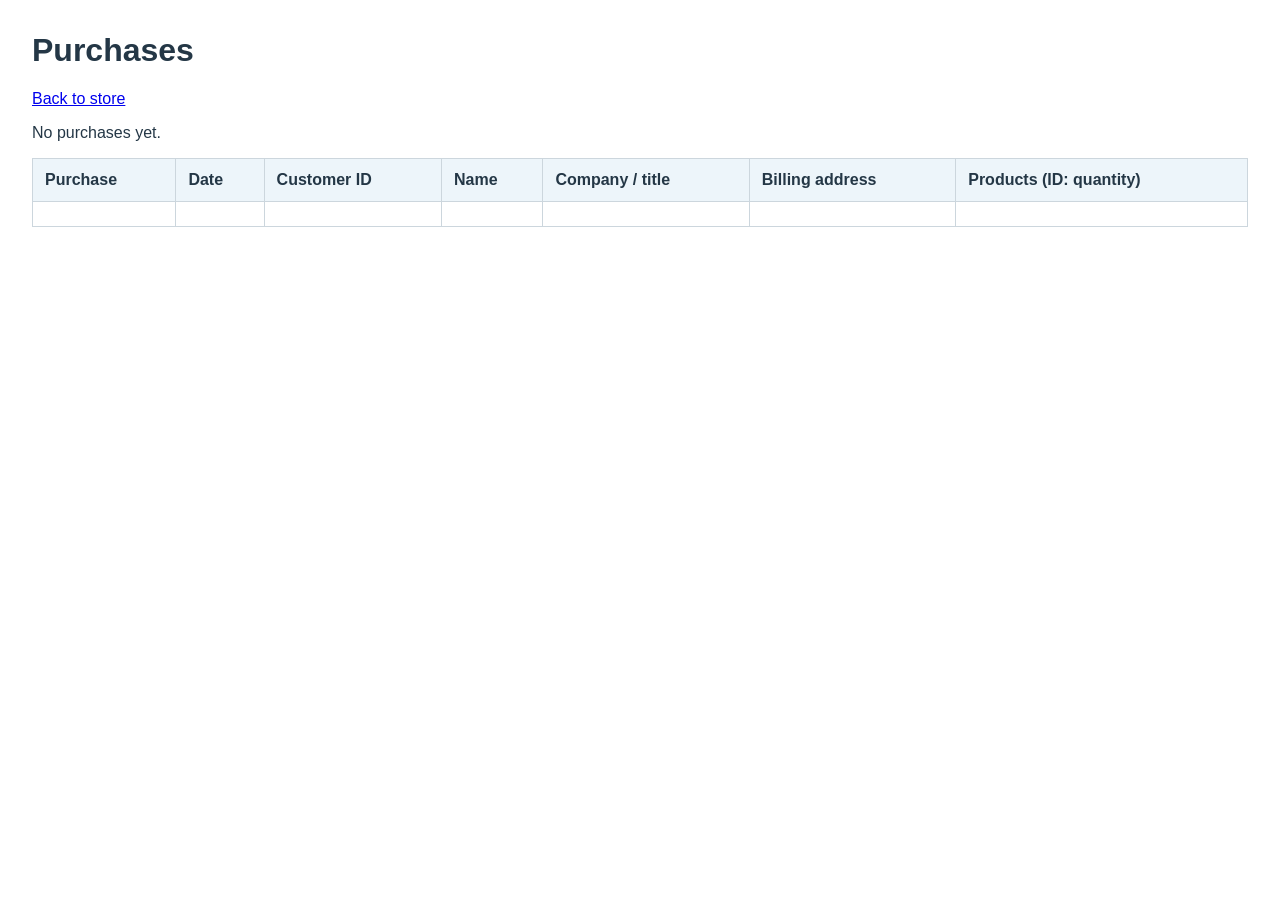
==== app/src/main/resources/templates/admin/purchases.html @ 22ba111d "added blind / self xss exercises" ====
<!DOCTYPE html>
<html lang="en" xmlns:th="http://www.thymeleaf.org">
<head>
  <meta charset="UTF-8" />
  <title>Purchase list | @Sea admin</title>
  <style>
    body { font-family: sans-serif; margin: 2rem; color: #243746; }
    table { border-collapse: collapse; width: 100%; }
    th, td { border: 1px solid #ccd6dd; padding: .75rem; text-align: left; vertical-align: top; }
    th { background: #edf5fa; }
  </style>
</head>
<body>
  <h1>Purchases</h1>
  <p><a href="/">Back to store</a></p>
  <p th:if="${#lists.isEmpty(purchases)}">No purchases yet.</p>
  <table th:unless="${#lists.isEmpty(purchases)}">
    <thead>
      <tr><th>Purchase</th><th>Date</th><th>Customer ID</th><th>Name</th><th>Company / title</th><th>Billing address</th><th>Products (ID: quantity)</th></tr>
    </thead>
    <tbody>
      <tr th:each="purchase : ${purchases}">
        <td th:text="${purchase.purchaseId}"></td>
        <td th:text="${purchase.purchasedAt}"></td>
        <td th:text="${purchase.customerId}"></td>
        <!-- Intentional dojo blind XSS: stored customer fields render as unescaped HTML. -->
        <td><span th:utext="${purchase.firstName}"></span> <span th:utext="${purchase.lastName}"></span></td>
        <td><div th:utext="${purchase.company}"></div><div th:utext="${purchase.title}"></div></td>
        <td><div th:utext="${purchase.address}"></div><div th:utext="${purchase.city}"></div></td>
        <td th:text="${purchase.productsOrdered}"></td>
      </tr>
    </tbody>
  </table>
</body>
</html>
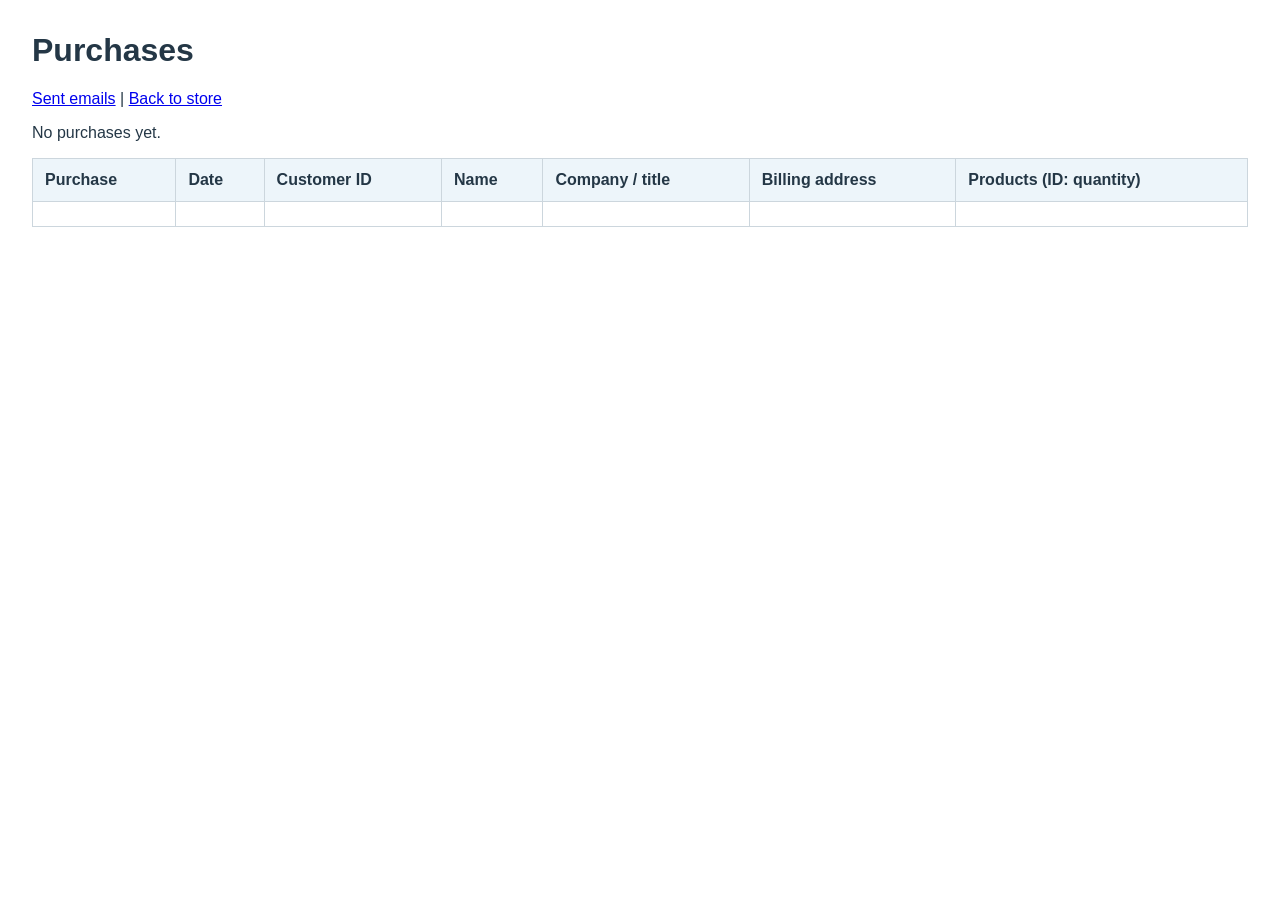
==== commit b6fc895c: "insecure password reset exercise" ====
--- a/app/src/main/resources/templates/admin/purchases.html
+++ b/app/src/main/resources/templates/admin/purchases.html
@@ -12,7 +12,7 @@
 </head>
 <body>
   <h1>Purchases</h1>
-  <p><a href="/">Back to store</a></p>
+  <p><a href="/admin/emails">Sent emails</a> | <a href="/">Back to store</a></p>
   <p th:if="${#lists.isEmpty(purchases)}">No purchases yet.</p>
   <table th:unless="${#lists.isEmpty(purchases)}">
     <thead>
